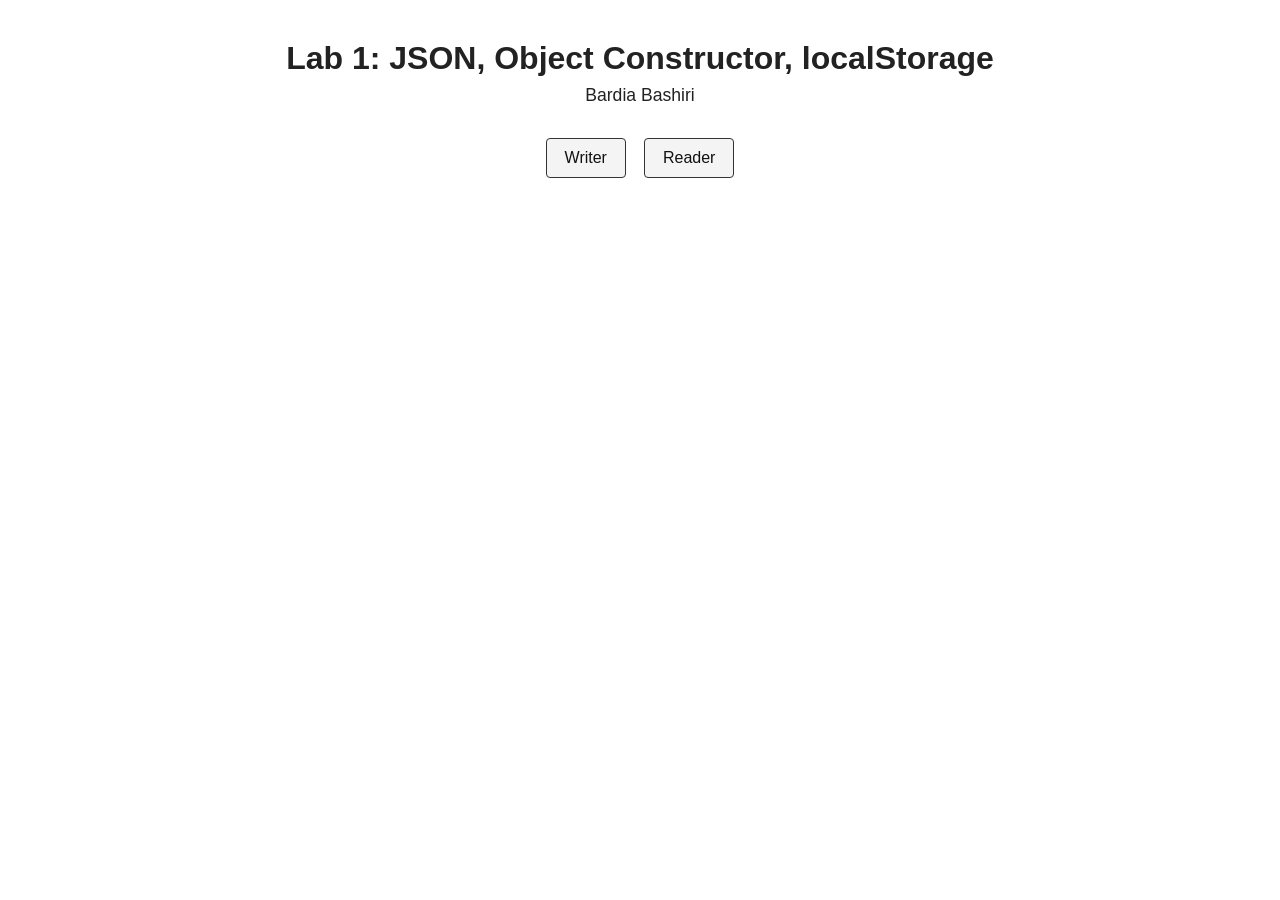
==== labs/2/index.html @ 345cbdb0 "commit" ====
<!DOCTYPE html>
<html lang="en">
<head>
  <meta charset="UTF-8">
  <meta name="viewport" content="width=device-width, initial-scale=1.0">
  <title>Lab 1: JSON, Object Constructor, localStorage</title>
  <link rel="stylesheet" href="css/style.css">
</head>
<body>
  <main class="landing">
    <h1>Lab 1: JSON, Object Constructor, localStorage</h1>
    <h2>Bardia Bashiri</h2>
    <nav>
      <a class="nav-button" href="writer.html">Writer</a>
      <a class="nav-button" href="reader.html">Reader</a>
    </nav>
  </main>
</body>
</html>
---- labs/2/css/style.css ----
* { box-sizing: border-box; }
body {
  margin: 0;
  font-family: Arial, Helvetica, sans-serif;
  color: #222;
  background: #fff;
}
.landing, .page-shell {
  width: min(760px, 92vw);
  margin: 40px auto;
}
.landing { text-align: center; }
.landing h1 { margin-bottom: 8px; }
.landing h2 { font-size: 1.1rem; font-weight: 500; margin-top: 0; }
nav { display: flex; justify-content: center; gap: 18px; margin-top: 32px; }
.nav-button, .back-button {
  display: inline-block;
  padding: 10px 18px;
  border: 1px solid #333;
  border-radius: 4px;
  color: #111;
  background: #f4f4f4;
  text-decoration: none;
}
.page-shell > h1 { text-align: center; font-size: 1.3rem; font-weight: 500; }
.note-panel {
  position: relative;
  min-height: 460px;
  padding: 90px 48px 45px;
  border: 2px solid #52749b;
}
.status {
  position: absolute;
  top: 10px;
  right: 18px;
  margin: 0;
  font-size: 0.78rem;
}
.note-row {
  display: flex;
  align-items: center;
  gap: 28px;
  margin-bottom: 16px;
}
.note-text {
  display: block;
  width: 320px;
  min-height: 82px;
  padding: 10px;
  resize: vertical;
  border: 2px solid #355f96;
  background: #4779c5;
  color: #fff;
  font: 1rem/1.35 Arial, Helvetica, sans-serif;
}
.reader-note { margin-bottom: 16px; resize: none; }
.remove-button, .add-button {
  border-radius: 4px;
  padding: 4px 18px;
  font-size: 1rem;
  color: #fff;
  cursor: pointer;
}
.remove-button { border: 1px solid #b85416; background: #ef7928; }
.add-button { border: 1px solid #4d8d31; background: #70ad47; }
.back-button { margin-top: 20px; }
@media (max-width: 600px) {
  .note-panel { padding: 80px 20px 35px; }
  .note-row { align-items: stretch; flex-direction: column; gap: 8px; }
  .note-text { width: 100%; }
  .remove-button { align-self: flex-start; }
}
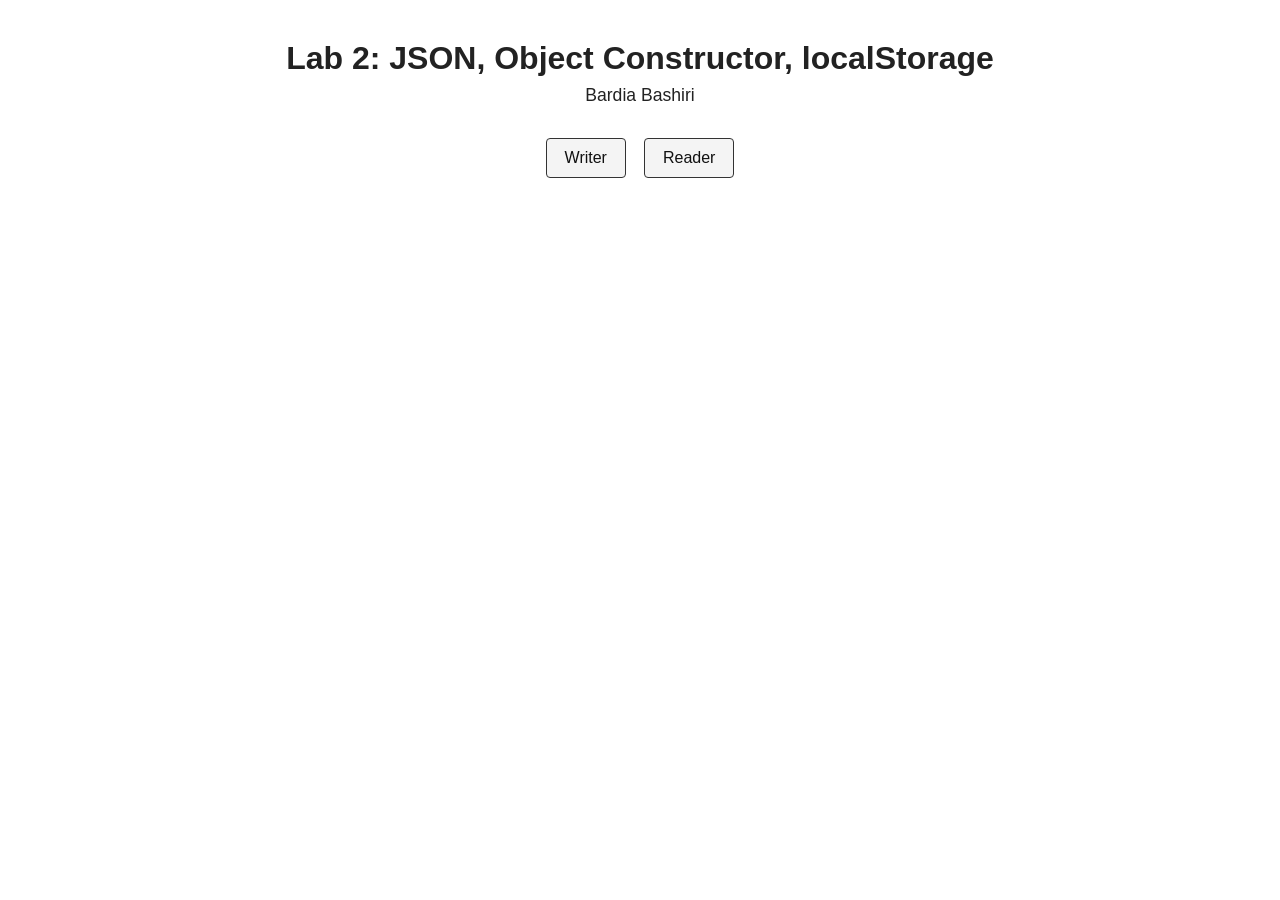
==== commit 2f409e4c: "commit" ====
--- a/labs/2/index.html
+++ b/labs/2/index.html
@@ -3,12 +3,12 @@
 <head>
   <meta charset="UTF-8">
   <meta name="viewport" content="width=device-width, initial-scale=1.0">
-  <title>Lab 1: JSON, Object Constructor, localStorage</title>
+  <title>Lab 2: JSON, Object Constructor, localStorage</title>
   <link rel="stylesheet" href="css/style.css">
 </head>
 <body>
   <main class="landing">
-    <h1>Lab 1: JSON, Object Constructor, localStorage</h1>
+    <h1>Lab 2: JSON, Object Constructor, localStorage</h1>
     <h2>Bardia Bashiri</h2>
     <nav>
       <a class="nav-button" href="writer.html">Writer</a>
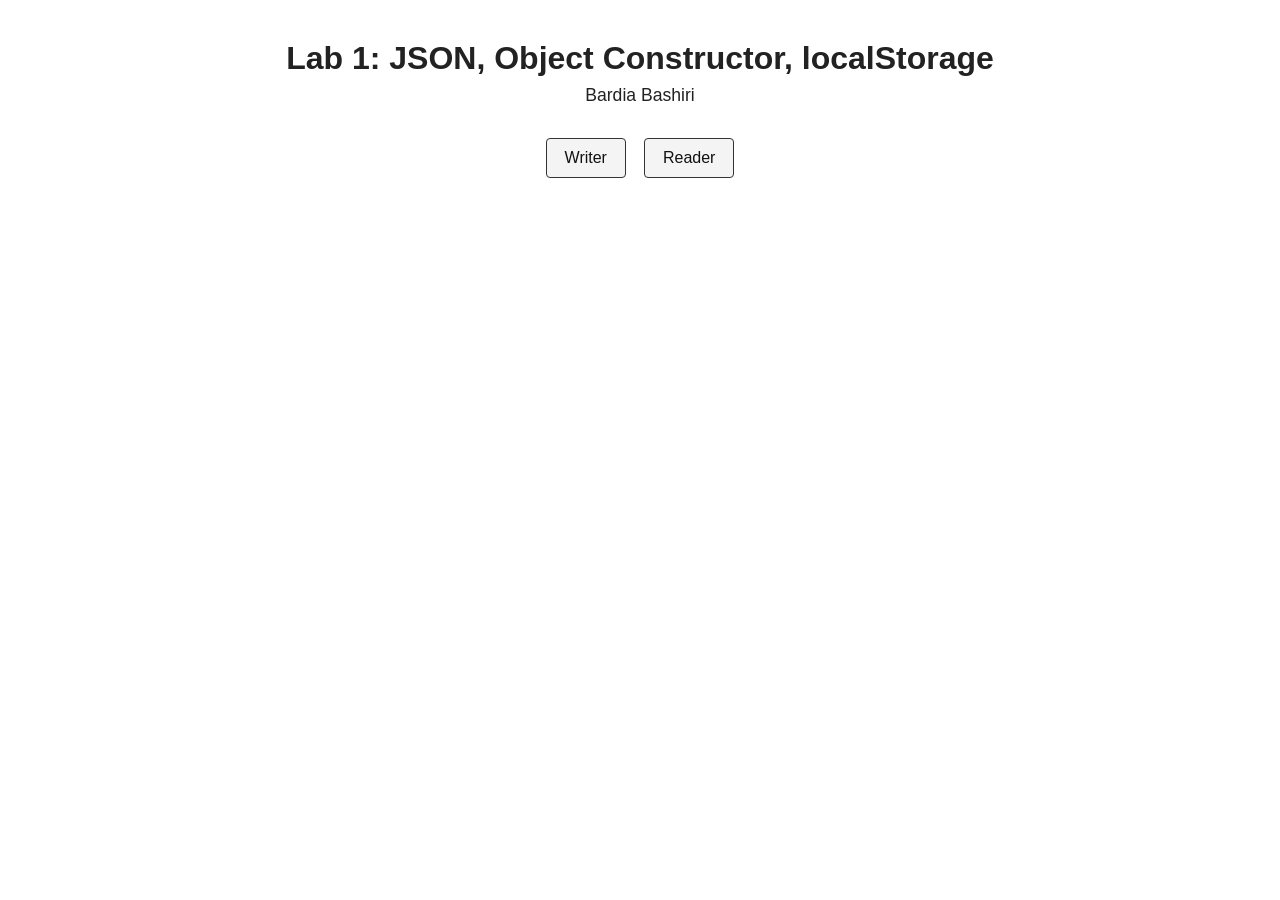
==== commit e0702c33: "commit" ====
--- a/labs/2/index.html
+++ b/labs/2/index.html
@@ -8,7 +8,7 @@
 </head>
 <body>
   <main class="landing">
-    <h1>Lab 2: JSON, Object Constructor, localStorage</h1>
+    <h1>Lab 1: JSON, Object Constructor, localStorage</h1>
     <h2>Bardia Bashiri</h2>
     <nav>
       <a class="nav-button" href="writer.html">Writer</a>
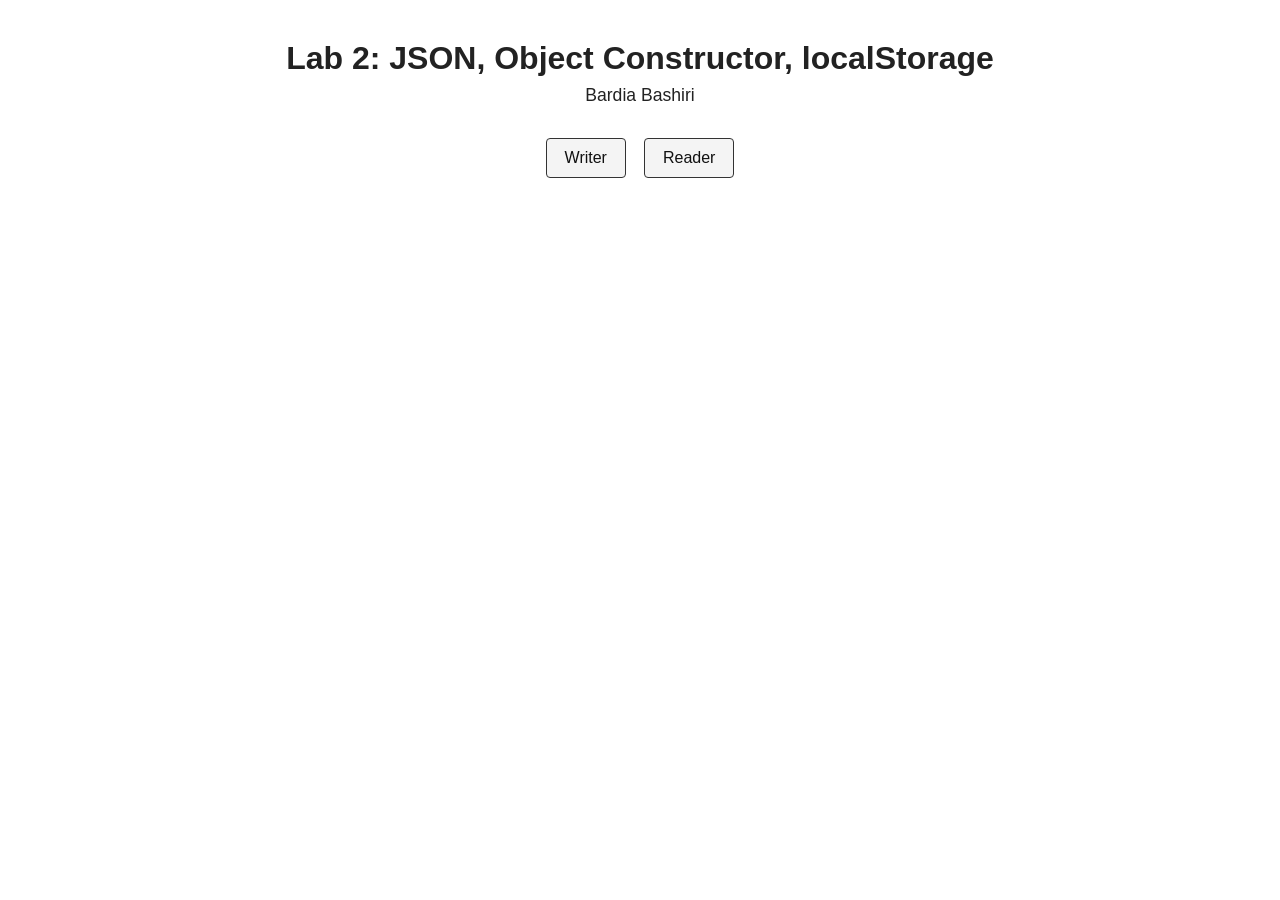
==== commit 0c4e960a: "commit" ====
--- a/labs/2/index.html
+++ b/labs/2/index.html
@@ -8,7 +8,7 @@
 </head>
 <body>
   <main class="landing">
-    <h1>Lab 1: JSON, Object Constructor, localStorage</h1>
+    <h1>Lab 2: JSON, Object Constructor, localStorage</h1>
     <h2>Bardia Bashiri</h2>
     <nav>
       <a class="nav-button" href="writer.html">Writer</a>
